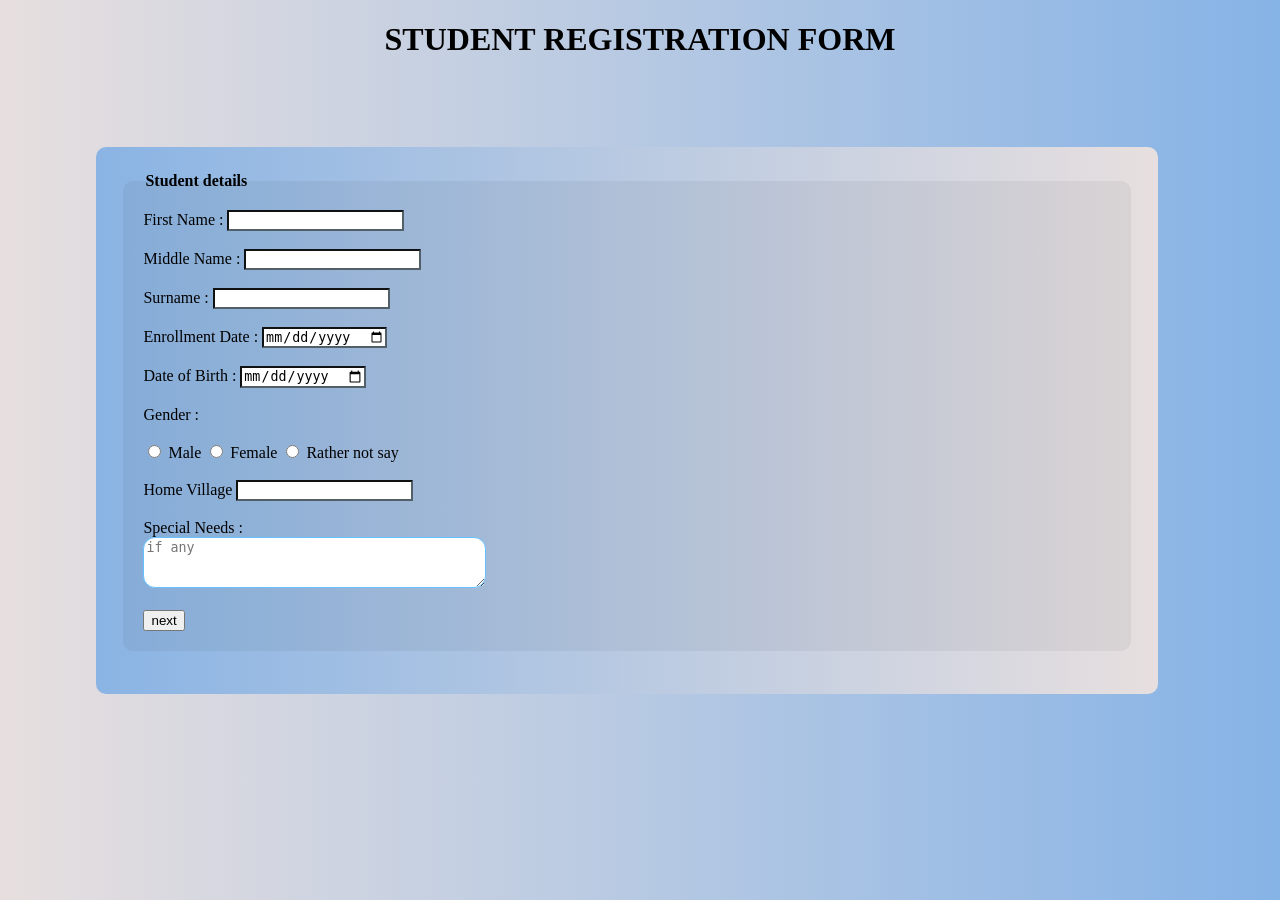
==== students/studentreg.html @ dd5f646b "added student registration" ====
<!DOCTYPE html>
<html lang="en">
<head>
    <meta charset="UTF-8">
    <meta name="viewport" content="width=device-width, initial-scale=1.0">
    <title>Student Registration</title>
    <style>
        h1{
            text-align: center;  
        }
        body{
            background: linear-gradient(to right,#e7dfdf,#86b3e6);
        }
        form{
            background : linear-gradient(to left,#e7dfdf,#8ab4e4);
            padding: 25px;
            border-radius: 10px;
            width: 80%;
            margin: 7% ;
        }
       input{
        border-color: #535f67; 
        border-radius: 1px;
       }
        fieldset {
            border: none;
            background-color: rgba(0, 0, 0, 0.05);/*translucent*/
            border-radius: 10px;
            padding: 20px;
        }

    </style>
</head>
<body> 
    <h1> STUDENT REGISTRATION FORM</h1>
    <form method="POST" action="">
    <fieldset id="step1">
       <legend> <b>Student details</b> </legend>
        <label for="fname"> First Name : </label>
        <input type="text" name="fname" id="fname" required> <br><br>
        <label for="mname"> Middle Name : </label>
        <input type="text" name="mname" id="mname"> <br><br>
        <label for="sname"> Surname :</label>
        <input type="text" name="sname" id="sname" required> <br><br>
        <label for="enroll"> Enrollment Date :</label>
        <input type="date" name="enroll" id="enroll" required> <br><br>
        <label for="dob"> Date of Birth :</label>
        <input type="date" name="dob" id="dob" required> <br><br>
        <label> Gender :</label><br><br>
        <input type="radio" name="gender" value="male" id="male" required>
        <label for="male">Male</label>
        <input type="radio" name="gender" value="female" id="female">
        <label for="female">Female</label>             
        <input type="radio" name="gender" value="none" id="none">
        <label for="none">Rather not say</label><br><br>
        <label for="residence">Home Village</label>
        <input type="text" name="residence" id="residence" >  <br><br>
        <label for="specialneeds"> Special Needs :</label><br>
        <textarea name="specialneeds" id="specialneeds" placeholder="if any" rows="3" cols="40" style="border-color: #66c2ff; border-radius: 12px;"></textarea>
        <br><br>
        <button type="button" onclick="nextStep()"> next </button>
    </fieldset>
    <fieldset id="step2" style="display: none;">
      <legend> <b>Parents Details</b> </legend>
        <label for="pfname"> First Name : </label>
        <input type="text" name="pfname" id="pfname" required> <br><br>

        <label for="psname"> Surname :</label>
        <input type="text" name="psname" id="psname" required> <br><br>
        <label> Relationship with the child :</label><br><br>
        <input type="radio" name="relationship" value="father" id="father" >
        <label for="father">Father</label>
        <input type="radio" name="relationship" value="mother" id="mother">
        <label for="mother">Mother</label>
        <input type="radio" name="relationship" value="relative" id="relative">
        <label for="relative">Relative </label>  <br><br>
        <label for="email">Email :</label>
        <input type="email" name="email" id="email"  required>
        <label for="phone">phone number :</label>
        <input type="tel" name="phone" id="phone"  required><br><br>
        <button type="button" onclick="prevStep()">Back</button> <br><br>
        <input type="submit" name="Registration" id="registration" style="border-radius: 10px;" value="REGISTER">
        <input type="reset" id="reset" style="border-radius: 10px;" value="CLEAR">
    </fieldset><br>
  </form>
  <script>

    function nextStep() {
        const step1 = document.getElementById("step1");
    // Get all required inputs inside step1
    const inputs = step1.querySelectorAll("input[required]");
    for (let input of inputs) {
        if (!input.value) {
            alert("Please fill in all required fields before proceeding.");
            return;
        }
    }
    // checking if one of the genders was selected 
    const gender = document.querySelector('input[name="gender"]:checked');

         if (!gender) {
            alert("Please select a gender.");
            return;
        }
    // If all fields are filled
        step1.style.display = "none";
        document.getElementById("step2").style.display = "block";
    }
    
    function prevStep() {
        document.getElementById("step1").style.display = "block";
        document.getElementById("step2").style.display = "none";
    }
</script>
</body>
</html>
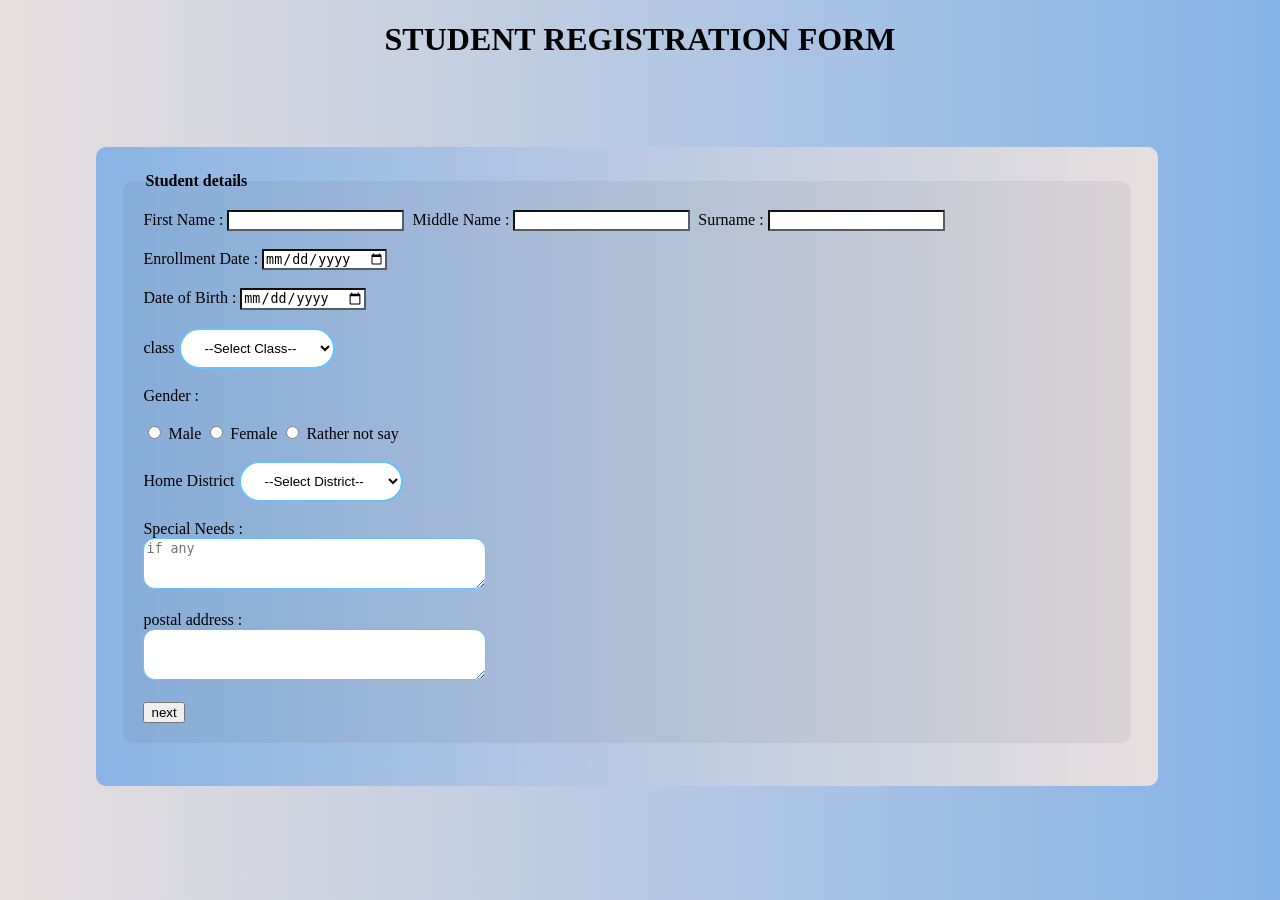
==== commit 09346b10: "added district and class drop down list" ====
--- a/students/studentreg.html
+++ b/students/studentreg.html
@@ -28,6 +28,17 @@
             border-radius: 10px;
             padding: 20px;
         }
+        select {
+            border-radius: 50px;
+            padding: 10px 20px;
+            border: 2px solid #66c2ff;
+            background-color: white;
+            outline: none;
+        }
+
+        select:focus {
+            border-color: #3399ff;
+        }
 
     </style>
 </head>
@@ -37,15 +48,27 @@
     <fieldset id="step1">
        <legend> <b>Student details</b> </legend>
         <label for="fname"> First Name : </label>
-        <input type="text" name="fname" id="fname" required> <br><br>
+        <input type="text" name="fname" id="fname" required>&nbsp; 
         <label for="mname"> Middle Name : </label>
-        <input type="text" name="mname" id="mname"> <br><br>
+        <input type="text" name="mname" id="mname">&nbsp;
         <label for="sname"> Surname :</label>
         <input type="text" name="sname" id="sname" required> <br><br>
         <label for="enroll"> Enrollment Date :</label>
         <input type="date" name="enroll" id="enroll" required> <br><br>
         <label for="dob"> Date of Birth :</label>
         <input type="date" name="dob" id="dob" required> <br><br>
+        <label for="class"> class </label>
+        <select name="class" id="class" required>
+            <option value="">--Select Class--</option>
+            <option value="1">Class 1</option>
+            <option value="2">Class 2</option>
+            <option value="3">Class 3</option>
+            <option value="4">Class 4</option>
+            <option value="5">Class 5</option>
+            <option value="6">Class 6</option>
+            <option value="7">Class 7</option>
+            <option value="8">Class 8</option>
+       </select><br><br>
         <label> Gender :</label><br><br>
         <input type="radio" name="gender" value="male" id="male" required>
         <label for="male">Male</label>
@@ -53,10 +76,43 @@
         <label for="female">Female</label>             
         <input type="radio" name="gender" value="none" id="none">
         <label for="none">Rather not say</label><br><br>
-        <label for="residence">Home Village</label>
-        <input type="text" name="residence" id="residence" >  <br><br>
+        <label for="residence">Home District</label>
+        <select name="residence" id="residence" required>
+            <option value="">--Select District--</option>
+            <option>Balaka</option>
+            <option>Blantyre</option>
+            <option>Chikwawa</option>
+            <option>Chiradzulu</option>
+            <option>Chitipa</option>
+            <option>Dedza</option>
+            <option>Dowa</option>
+            <option>Karonga</option>
+            <option>Kasungu</option>
+            <option>Likoma</option>
+            <option>Lilongwe</option>
+            <option>Machinga</option>
+            <option>Mangochi</option>
+            <option>Mchinji</option>
+            <option>Mulanje</option>
+            <option>Mwanza</option>
+            <option>Mzimba</option>
+            <option>Mzuzu</option>
+            <option>Neno</option>
+            <option>Nkhatabay</option>
+            <option>Nkhotakota</option>
+            <option>Nsanje</option>
+            <option>Ntcheu</option>
+            <option>Ntchisi</option>
+            <option>Phalombe</option>
+            <option>Rumphi</option>
+            <option>Salima</option>
+            <option>Thyolo</option>
+            <option>Zomba</option>
+        </select><br><br> 
         <label for="specialneeds"> Special Needs :</label><br>
-        <textarea name="specialneeds" id="specialneeds" placeholder="if any" rows="3" cols="40" style="border-color: #66c2ff; border-radius: 12px;"></textarea>
+        <textarea name="specialneeds" id="specialneeds" placeholder="if any" rows="3" cols="40" style="border-color: #66c2ff; border-radius: 12px;"></textarea><br><br>
+        <label for="postal address"> postal address :</label><br>
+        <textarea name="postaladdress" id="paddress" rows="3" cols="40" style="border-color: #66c2ff; border-radius: 12px;"></textarea>
         <br><br>
         <button type="button" onclick="nextStep()"> next </button>
     </fieldset>
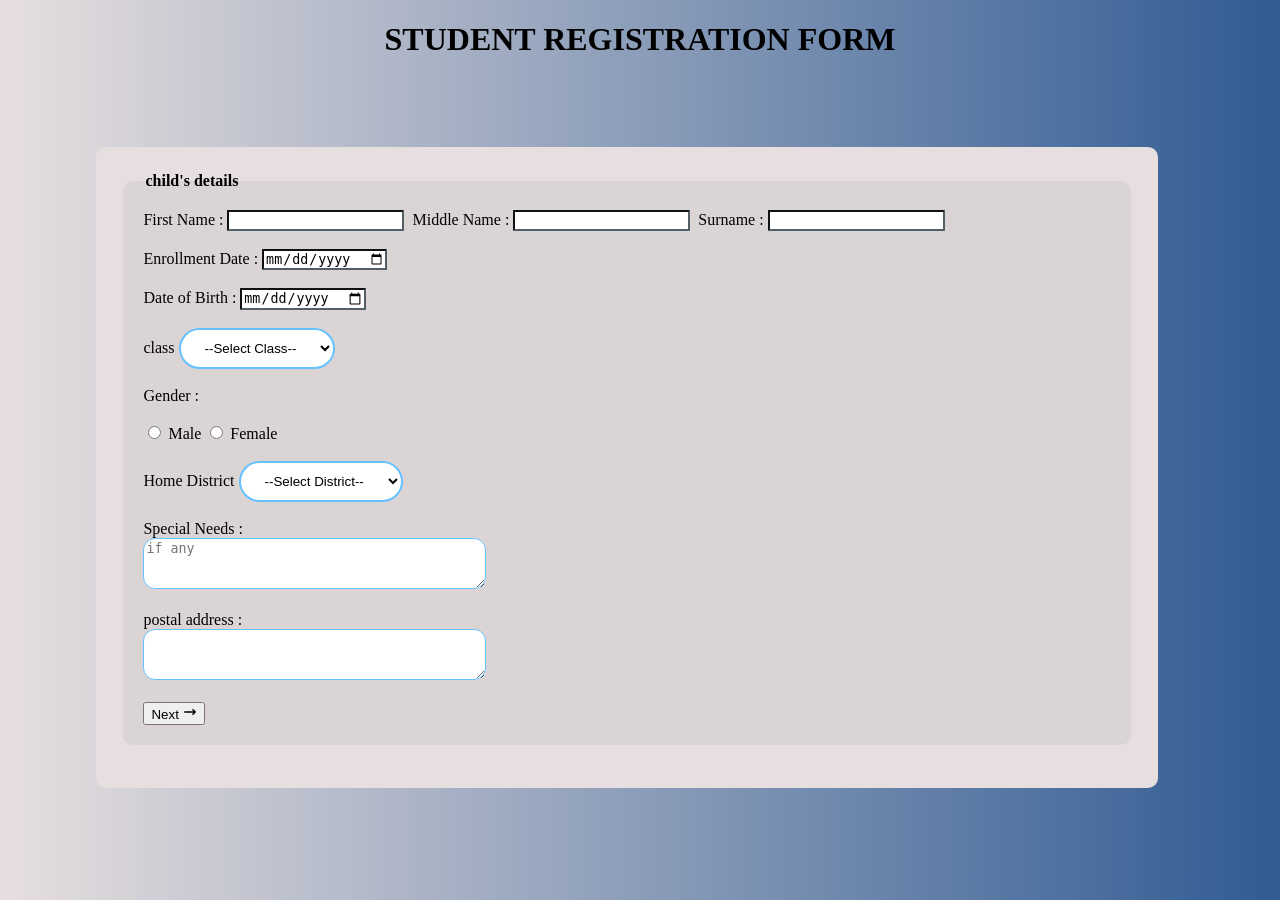
==== commit 2466983f: "added some alerts and changed some details" ====
--- a/students/studentreg.html
+++ b/students/studentreg.html
@@ -9,10 +9,10 @@
             text-align: center;  
         }
         body{
-            background: linear-gradient(to right,#e7dfdf,#86b3e6);
+            background: linear-gradient(to right,#e7dfdf, #305b93);
         }
         form{
-            background : linear-gradient(to left,#e7dfdf,#8ab4e4);
+            background : linear-gradient(to left,#e7dfdf,#e7dfdf);
             padding: 25px;
             border-radius: 10px;
             width: 80%;
@@ -46,7 +46,7 @@
     <h1> STUDENT REGISTRATION FORM</h1>
     <form method="POST" action="">
     <fieldset id="step1">
-       <legend> <b>Student details</b> </legend>
+       <legend> <b>child's details</b> </legend>
         <label for="fname"> First Name : </label>
         <input type="text" name="fname" id="fname" required>&nbsp; 
         <label for="mname"> Middle Name : </label>
@@ -73,9 +73,8 @@
         <input type="radio" name="gender" value="male" id="male" required>
         <label for="male">Male</label>
         <input type="radio" name="gender" value="female" id="female">
-        <label for="female">Female</label>             
-        <input type="radio" name="gender" value="none" id="none">
-        <label for="none">Rather not say</label><br><br>
+        <label for="female">Female</label>
+        <br><br>
         <label for="residence">Home District</label>
         <select name="residence" id="residence" required>
             <option value="">--Select District--</option>
@@ -111,20 +110,24 @@
         </select><br><br> 
         <label for="specialneeds"> Special Needs :</label><br>
         <textarea name="specialneeds" id="specialneeds" placeholder="if any" rows="3" cols="40" style="border-color: #66c2ff; border-radius: 12px;"></textarea><br><br>
-        <label for="postal address"> postal address :</label><br>
-        <textarea name="postaladdress" id="paddress" rows="3" cols="40" style="border-color: #66c2ff; border-radius: 12px;"></textarea>
+        <label for="postal address" > postal address :</label><br>
+        <textarea name="postaladdress" id="paddress" rows="3" cols="40" style="border-color: #66c2ff; border-radius: 12px;" required></textarea>
         <br><br>
-        <button type="button" onclick="nextStep()"> next </button>
+        <button type="button" onclick="nextStep()">  Next <i class="fas fa-arrow-right"></i> 
+        <svg width="14" height="14" fill="none" stroke="currentColor" stroke-width="2.5" viewBox="0 0 24 24">
+            <path stroke-linecap="round" stroke-linejoin="round" d="M17 8l4 4m0 0l-4 4m4-4H3"/>
+        </svg>
+        </button>
     </fieldset>
     <fieldset id="step2" style="display: none;">
-      <legend> <b>Parents Details</b> </legend>
+      <legend> <b> guardian details</b> </legend>
         <label for="pfname"> First Name : </label>
         <input type="text" name="pfname" id="pfname" required> <br><br>
 
         <label for="psname"> Surname :</label>
         <input type="text" name="psname" id="psname" required> <br><br>
         <label> Relationship with the child :</label><br><br>
-        <input type="radio" name="relationship" value="father" id="father" >
+        <input type="radio" name="relationship" value="father" id="father" required>
         <label for="father">Father</label>
         <input type="radio" name="relationship" value="mother" id="mother">
         <label for="mother">Mother</label>
@@ -137,6 +140,7 @@
         <button type="button" onclick="prevStep()">Back</button> <br><br>
         <input type="submit" name="Registration" id="registration" style="border-radius: 10px;" value="REGISTER">
         <input type="reset" id="reset" style="border-radius: 10px;" value="CLEAR">
+    
     </fieldset><br>
   </form>
   <script>
@@ -151,6 +155,26 @@
             return;
         }
     }
+     // checking if one of the class was selected 
+    const classValue = document.getElementById("class").value;
+
+         if (!classValue) {
+            alert("Please select a class.");
+            return;
+        }
+     // checking if one of the districts was selected
+    const homedistrict= document.getElementById("residence").value;
+
+         if (!homedistrict) {
+            alert("Please select a dictrict.");
+            return;
+        }
+    const postaladdress= document.getElementById("paddress").value;
+
+         if (!postaladdress) {
+            alert("Please enter postal address.");
+            return;
+         }
     // checking if one of the genders was selected 
     const gender = document.querySelector('input[name="gender"]:checked');
 
@@ -158,6 +182,7 @@
             alert("Please select a gender.");
             return;
         }
+    
     // If all fields are filled
         step1.style.display = "none";
         document.getElementById("step2").style.display = "block";
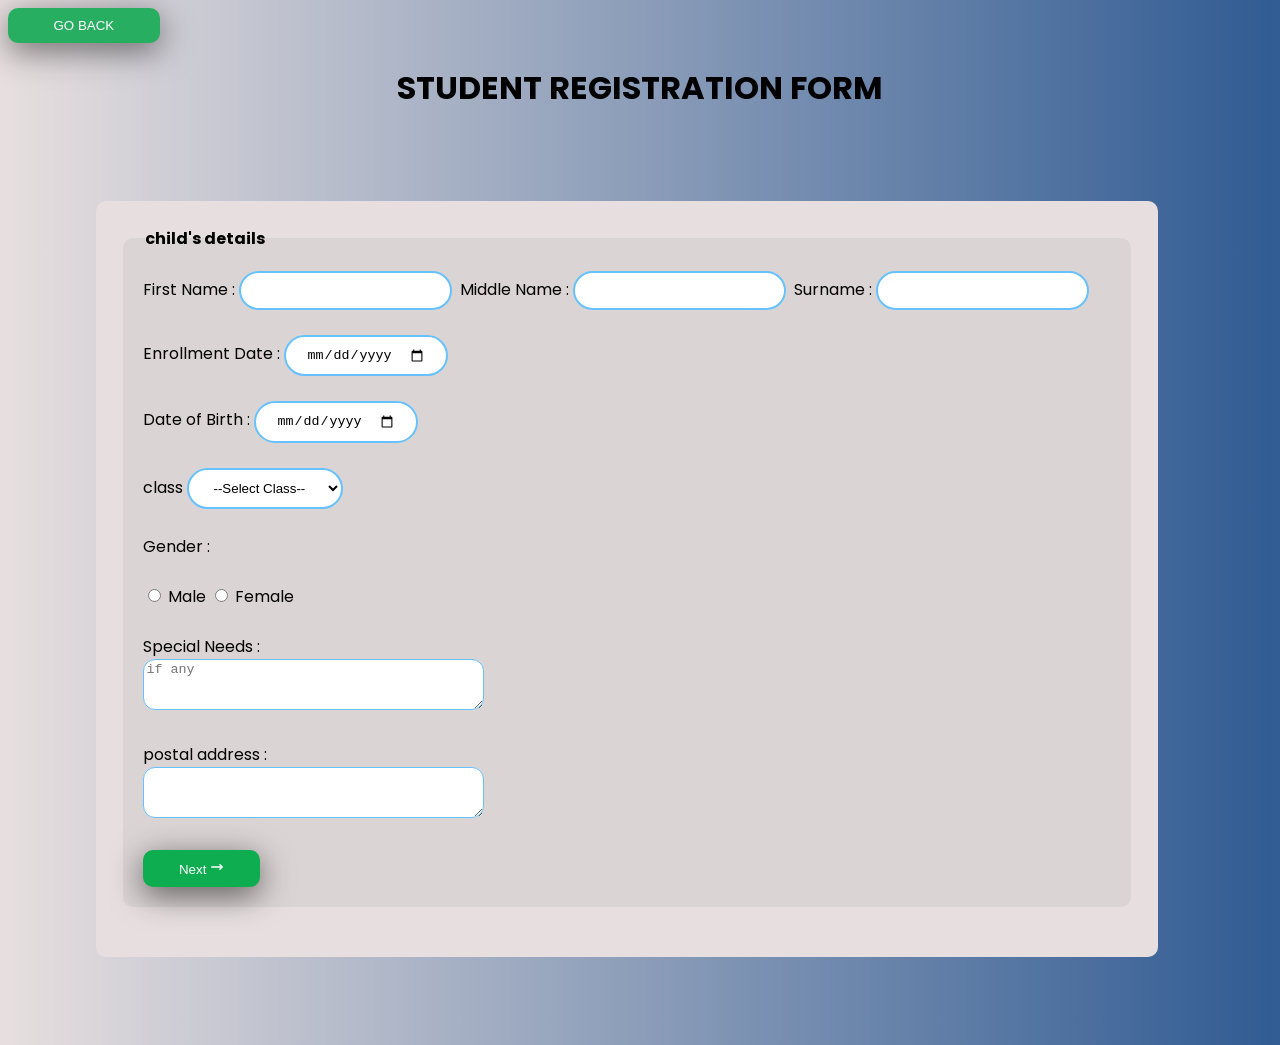
==== commit a5a739d1: "updated css on all pages, improved page navigation, fixed student reg fields" ====
--- a/students/studentreg.html
+++ b/students/studentreg.html
@@ -4,12 +4,14 @@
     <meta charset="UTF-8">
     <meta name="viewport" content="width=device-width, initial-scale=1.0">
     <title>Student Registration</title>
+    <link href="https://fonts.googleapis.com/css2?family=Poppins:wght@300;400;600&display=swap" rel="stylesheet">
     <style>
         h1{
             text-align: center;  
         }
         body{
             background: linear-gradient(to right,#e7dfdf, #305b93);
+            font-family: 'Poppins', Arial, sans-serif;
         }
         form{
             background : linear-gradient(to left,#e7dfdf,#e7dfdf);
@@ -19,8 +21,11 @@
             margin: 7% ;
         }
        input{
-        border-color: #535f67; 
-        border-radius: 1px;
+          border-radius: 50px;
+            padding: 10px 20px;
+            border: 2px solid #66c2ff;
+            background-color: white;
+            outline: none;
        }
         fieldset {
             border: none;
@@ -40,11 +45,31 @@
             border-color: #3399ff;
         }
 
+          button {
+          width:12%; padding:10px;  border-radius:10px;
+            background: #0dad50; color:white; border:none; 
+            box-shadow: 0 8px 32px 0 rgba(0, 0, 0, 0.58);
+        }
+        #registration:hover{
+            background-color: #66c2ff;
+        }
+        
+        #reset:hover{
+            background-color: #66c2ff;
+        }
+
     </style>
 </head>
 <body> 
+
+
+     <div class="nav-right">
+    <button style="background: #27ae60 ; box-shadow: 0 8px 32px 0 rgba(0, 0, 0, 0.507);" onclick="returntoteacher()">GO BACK</button>
+</div>
+
+
     <h1> STUDENT REGISTRATION FORM</h1>
-    <form method="POST" action="">
+    <form method="POST" action="save_student.php">
     <fieldset id="step1">
        <legend> <b>child's details</b> </legend>
         <label for="fname"> First Name : </label>
@@ -75,7 +100,7 @@
         <input type="radio" name="gender" value="female" id="female">
         <label for="female">Female</label>
         <br><br>
-        <label for="residence">Home District</label>
+        <!-- <label for="residence">Home District</label>
         <select name="residence" id="residence" required>
             <option value="">--Select District--</option>
             <option>Balaka</option>
@@ -107,11 +132,11 @@
             <option>Salima</option>
             <option>Thyolo</option>
             <option>Zomba</option>
-        </select><br><br> 
+        </select><br><br>  -->
         <label for="specialneeds"> Special Needs :</label><br>
         <textarea name="specialneeds" id="specialneeds" placeholder="if any" rows="3" cols="40" style="border-color: #66c2ff; border-radius: 12px;"></textarea><br><br>
-        <label for="postal address" > postal address :</label><br>
-        <textarea name="postaladdress" id="paddress" rows="3" cols="40" style="border-color: #66c2ff; border-radius: 12px;" required></textarea>
+        <label for="postaladdress" > postal address :</label><br>
+        <textarea name="postaladdress" id="postaladdress" rows="3" cols="40" style="border-color: #66c2ff; border-radius: 12px;" required></textarea>
         <br><br>
         <button type="button" onclick="nextStep()">  Next <i class="fas fa-arrow-right"></i> 
         <svg width="14" height="14" fill="none" stroke="currentColor" stroke-width="2.5" viewBox="0 0 24 24">
@@ -137,9 +162,10 @@
         <input type="email" name="email" id="email"  required>
         <label for="phone">phone number :</label>
         <input type="tel" name="phone" id="phone"  required><br><br>
-        <button type="button" onclick="prevStep()">Back</button> <br><br>
+        
         <input type="submit" name="Registration" id="registration" style="border-radius: 10px;" value="REGISTER">
-        <input type="reset" id="reset" style="border-radius: 10px;" value="CLEAR">
+        <input type="reset" id="reset" style="border-radius: 10px;" value="CLEAR"><br><br>
+        <button type="button" onclick="prevStep()">Back</button> 
     
     </fieldset><br>
   </form>
@@ -147,7 +173,7 @@
 
     function nextStep() {
         const step1 = document.getElementById("step1");
-    // Get all required inputs inside step1
+    
     const inputs = step1.querySelectorAll("input[required]");
     for (let input of inputs) {
         if (!input.value) {
@@ -155,7 +181,7 @@
             return;
         }
     }
-     // checking if one of the class was selected 
+     
     const classValue = document.getElementById("class").value;
 
          if (!classValue) {
@@ -163,13 +189,13 @@
             return;
         }
      // checking if one of the districts was selected
-    const homedistrict= document.getElementById("residence").value;
-
-         if (!homedistrict) {
-            alert("Please select a dictrict.");
-            return;
-        }
-    const postaladdress= document.getElementById("paddress").value;
+    // const homedistrict= document.getElementById("residence").value;
+
+    //      if (!homedistrict) {
+    //         alert("Please select a dictrict.");
+    //         return;
+    //     }
+    const postaladdress= document.getElementById("postaladdress").value;
 
          if (!postaladdress) {
             alert("Please enter postal address.");
@@ -192,6 +218,11 @@
         document.getElementById("step1").style.display = "block";
         document.getElementById("step2").style.display = "none";
     }
+
+    
+function returntoteacher() {
+    window.location.href = "../class_teacher/class_teacher.php";
+}
 </script>
 </body>
 </html>
